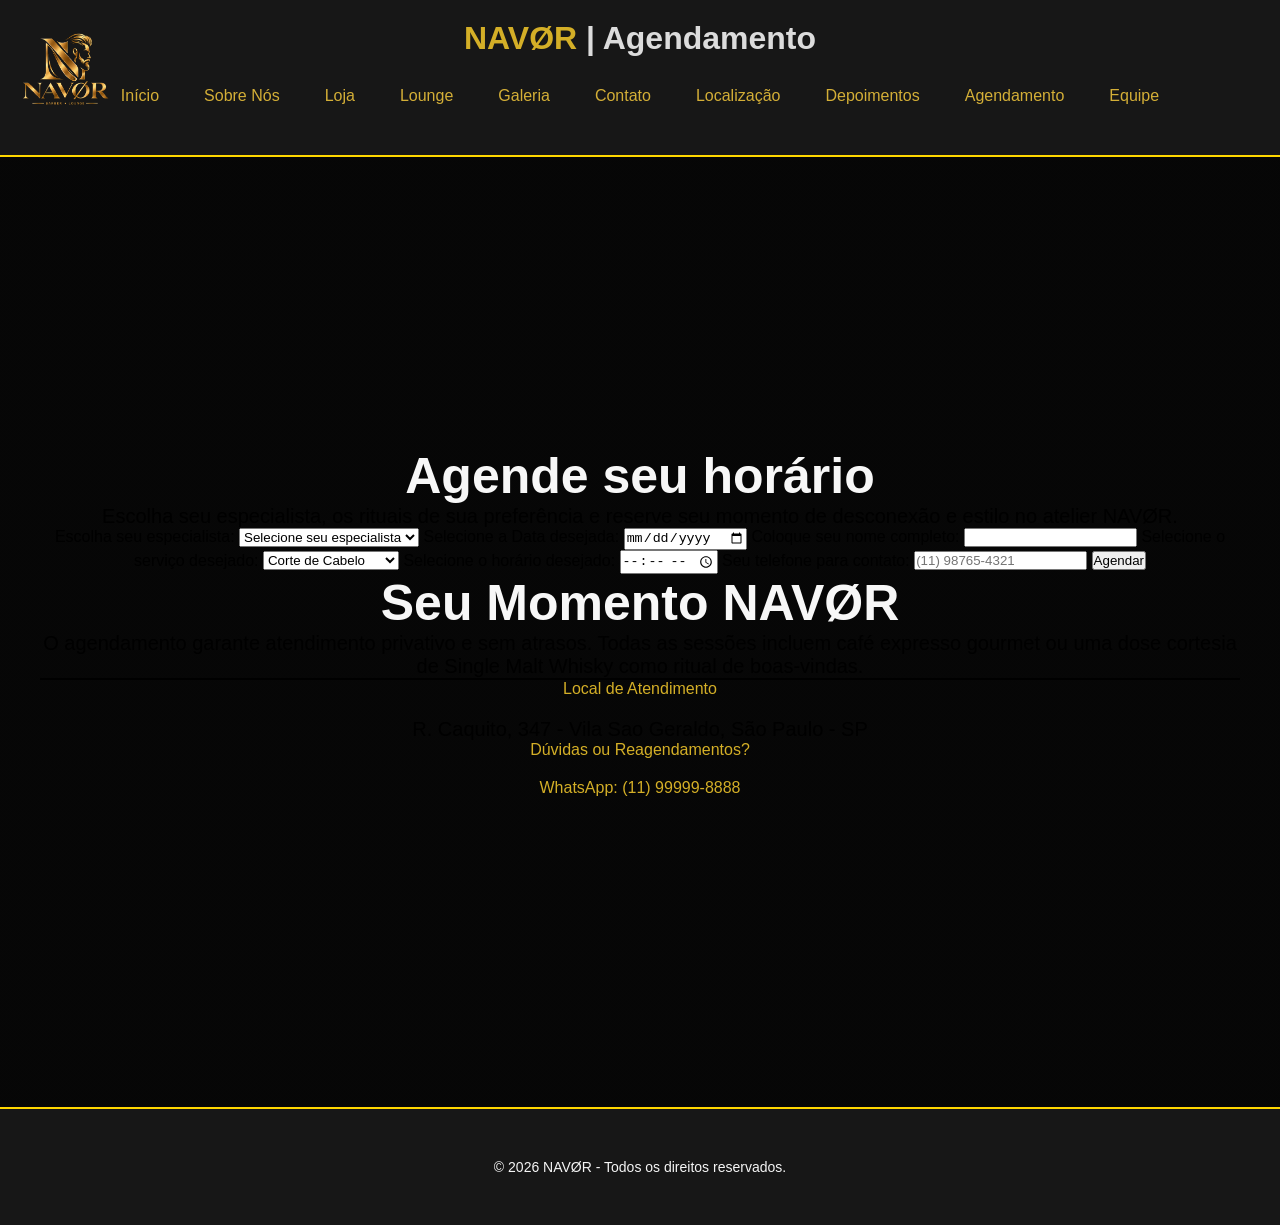
==== html/agendamento.html @ ddb36046 "feat: inclusao do required e place holder em form" ====
<!DOCTYPE html>
<html lang="pt-BR">

<head>
    <title>NAVØR | Agendamento</title>
    <meta charset="UTF-8">
    <meta name="viewport" content="width=device-width, initial-scale=1.0">
    <link rel="stylesheet" href="../css/style.css">
</head>

<body>
    <header class="cabecalho">
        <div class="cabecalho-container">
            <div class="identidade-navor">
                <img src="../img/logo_navor_ok.webp" alt="Logo da NAVØR" class="logo-navor">
                <h1 class="titulo">NAVØR
                    <span>| Agendamento</span>
                </h1>
            </div>
            <nav class="navegacao" aria-label="Navegação principal">
                <a href="index.html">Início</a>
                <a href="sobre.html">Sobre Nós</a>
                <a href="loja.html">Loja</a>
                <a href="lounge.html">Lounge</a>
                <a href="galeria.html">Galeria</a>
                <a href="contato.html">Contato</a>
                <a href="localizacao.html">Localização</a>
                <a href="depoimentos.html">Depoimentos</a>
                <a href="agendamento.html">Agendamento</a>
                <a href="equipe.html">Equipe</a>
            </nav>
        </div>
    </header>
    <main class="conteudo2">
        <section class="banner">
            <h2>Agende seu horário</h2>
            <p>Escolha seu especialista, os rituais de sua preferência e reserve seu momento de desconexão e estilo
                no
                atelier NAVØR.</p>
            <div>
                <form>
                    <label>
                        Escolha seu especialista:
                    </label>
                    <select name="especialista" id="especialista" required>
                        <option value="especialista" disabled selected>Selecione seu especialista</option>
                        <option value="especialista1">Jason Menezes</option>
                        <option value="especialista2">Tyler Jhonson</option>
                        <option value="especialista3">Washington Veiga</option>
                        <option value="especialista4">Mauro Yoshiro</option>
                    </select>
                    <label for="selecionar-data">
                        Selecione a Data desejada:
                    </label>
                    <input type="date" id="selecionar-data" required>
                    <label for="nome">
                        Coloque seu nome completo:
                    </label>
                    <input type="text" id="nome" name="nome" required>
                    <label for="servico">
                        Selecione o serviço desejado:
                    </label>
                    <select name="servico" id="servico">
                        <option value="corte">Corte de Cabelo</option>
                        <option value="barba">Barba</option>
                        <option value="corte-barba">Corte + Barba</option>
                        <option value="tratamento">Tratamento Capilar</option>
                    </select>
                    <label for="selecionar-horario">
                        Selecione o horário desejado:
                    </label>
                    <input type="time" id="selecionar-horario">
                    <label for="telefone">
                        Seu telefone para contato:
                    </label>
                    <input type="tel" id="telefone" name="telefone" placeholder="(11) 98765-4321" required>
                    <button type="submit" aria-label="Confirmar agendamento">Agendar</button>
                </form>
                <div>
                    <h2>Seu Momento NAVØR</h2>
                    <p>O agendamento garante atendimento privativo e sem atrasos. Todas as sessões incluem café
                        expresso
                        gourmet ou uma dose cortesia de Single Malt Whisky como ritual de boas-vindas.</p>
                    <div style="border: 1px solid #000000;"></div>
                    <span>Local de Atendimento</span>
                    <p>
                        R. Caquito, 347 - Vila Sao Geraldo, São Paulo - SP
                    </p>
                    <span>Dúvidas ou Reagendamentos?</span>
                    <span>WhatsApp: (11) 99999-8888</span>
                </div>
            </div>
        </section>
    </main>
    <footer>
        <p>© 2026 NAVØR - Todos os direitos reservados.</p>
    </footer>
</body>

</html>
---- css/style.css ----
@import url('https://fonts.googleapis.com/css2?family=Geist:wght@500&family=Instrument+Serif:ital@0;1&display=swap');
:root {
   --cor-fundo: #171717;
   /*cor de fundo das paginas*/
   --cor-menu-nav: #292929;
   /*cor de fundo menu navegacao, cards e formularios*/
   --cor-btn: #D3AF27;
   /*cor de botoes e fonte principal (titulos)*/
   --cor-fonte: #F5F2E8;
   /* cor das fonte secundaria paragrafos */
   --cor-rodape: #8a8a8a;
   /*cor de fundo do rodape (footer)*/
   --fonte-principal: "Montserrat", sans-serif;
   /*fonte pricnipal para titulos*/
   --fonte-secundaria: "Geist", "open-sans"
      /*fonte para paragrafos <p>, <label> e <span> */
}
* {
   margin: 0;
   padding: 0;
   box-sizing: border-box;
}
body {
    margin: 0;
    background-color: #101010;
    min-height: 100vh;
    display: flex;
    flex-direction: column;
    font-family: "Montserrat", sans-serif;
}
main {
    flex: 1;
}
.depoimentos {
   display: flex;
   flex-wrap: wrap;
   justify-content: center;
   gap: 24px;
   max-width: 1100px;
   margin: 40px auto;
}
.frase-depoimentos{
   display: flex;
   color: #D3AF27;
   position: absolute;
   left: 5%;
   top: 40%;
}
.frase-depoimentos span{
   display: block;
   color: #F5F5F5;
}
.card {
   background: #1F1F1F;
   border-radius: 8px;
   padding: 28px 32px;
   width: 320px;
   box-sizing: border-box;
   border-radius: 5%;
   border: 1px solid #D4AF37;
   position: relative;
   transition: all 0.3s ease;
}
.card:hover{
   transform: translateY(-50px);
   box-shadow: 0 5px 10px rgba(212, 175, 55, 0.3);
}
.card-baixo{
   background: #1F1F1F;
   border-radius: 8px;
   padding: 28px 32px;
   width: 320px;
   box-sizing: border-box;
   border-radius: 5%;
   border: 1px solid #D4AF37;
   position: relative;
   transition: all 0.3s ease;
}
.card-baixo:hover{
   transform: translate(0, 50px);
   box-shadow: 0 5px 10px rgba(212, 175, 55, 0.3);
}
.card-baixo p{
   color: #F5F5F5;
   font-weight: 400;
}
.card-baixo h3{
   color: #D4AF37;
   margin: 0 0 20px;
   font-size: 18px;
}
.card h3 {
   color: #D4AF37;
   margin: 0 0 20px;
   font-size: 18px;
}
.card blockquote {
   margin: 0 0 20px;
   padding-left: 14px;
   line-height: 1.6;
   font-size: 15px;
}
.card p{
   color: #F5F5F5;
   font-weight: 400;
}
.estrelas {
   color: #f5b301;
   letter-spacing: 3px;
   margin-bottom: 14px;
}
.autor {
   font-size: 15px;
   color: #B0B0B0;
}
.produto {
   border: 3px solid black;
   width: 600px;
   display: flex;
   justify-content: center;
   align-items: center;
}
.imgProduto {
   width: 192px;
}
.contato {
}
.navegacao {
   display: flex;
   gap: 15px;
   padding: 20px;
   background-color: #171717;
   justify-content: center;
}
.navegacao a {
   color: #D4AF37;
   text-decoration: none;
   padding: 10px 15px;
   border-radius: 5px;
   transition: all 0.5s ease;
   justify-content: center;
   display: flex;
}
.navegacao a:hover {
   color: #FFD700;
   background-color: #252525;
   transform: translateY(-4px);
   box-shadow: 0 5px 10px rgba(212, 175, 55, 0.3);
}
.cabecalho {
   background-color: #171717;
   color: #D4AF37;
   padding: 20px;
   text-align: center;
   border-bottom: 2px solid #FFD700;
}
.banner {
   background-image:
      linear-gradient(
         rgba(0, 0, 0, 0.6),
         rgba(0, 0, 0, 0.6)
      ),
      url(../img/navor_fundo.webp);
   background-size: cover;
   background-position: center;
   min-height: 950px;
   display: flex;
   flex-direction: column;
   justify-content: center;
   align-items: center;
   text-align: center;
   padding: 40px;
}
.banner h2 {
   font-size: 50px;
   color:#f7f7f7;
}
.banner span{
   color: #D4AF27;
   display: block;
   margin-bottom: 20px;
}
.banner p {
   font-size: 20px;
}
.banner .ano {
   font-size: 12px;
   color: #D4AF27;
}
.banner-sobre{
      background-image:
      linear-gradient(
         rgba(0, 0, 0, 0.6),
         rgba(0, 0, 0, 0.6)
      ),
      url("../img/navor_experiencia.webp");
   background-size: cover;
   background-position: center;
   min-height: 950px;
   display: flex;
   flex-direction: column;
   justify-content: center;
   align-items: center;
   text-align: center;
   padding: 40px;
}
.botoes {
   display: flex;
   gap: 20px;
   margin-top: 30px;
}
.botao {
   background-color: #D4AF27;
   color: #171717;
   padding: 15px 20px;
   text-decoration: none;
   border-radius: 5px;
   transition: all 0.5s ease;
}
.botao:hover {
   background-color: #FFD700;
   color: #171717;
   transform: translateY(-4px);
   box-shadow: 0 5px 10px rgba(212, 175, 55, 0.3);
}
.banner p.descricao {
    font-size: 18px;
    font-weight: 400;
    color: #F5F5F5;
}
footer {
   background-color: #171717;
   color: #F5F5F5;
   text-align: center;
   padding: 50px 20px;
   border-top: 2px solid #FFD700;
   font-size: 14px;
   font-weight: 400;
   margin: 0;
}
.identidade-navor {
   display: flex;
   justify-content:center;
   align-items: center;
   gap: 15px;
   width: 100%;
   position: relative;
}
.logo-navor {
   width: 90px;
   height: auto;
   position: absolute;
   left: 0%;
   top: 10%;
}
.titulo {
   margin: 0;
   color: #D4AF27;
   text-align:center
   justify-content: center;
}
.identidade-navor span{
   color: #dcdcdc;
}
.banner-lounge{
   background-image:
      linear-gradient(
         rgba(0, 0, 0, 0.6),
         rgba(0, 0, 0, 0.6)
      ),
      url(../img/lounge.jpeg);
   background-size: cover;
   background-position: center;
   min-height: 950px;
   display: flex;
   flex-direction: column;
   justify-content: center;
   align-items: center;
   text-align: center;
   padding: 40px;
}
.equipe-container{
   display: grid;
   gap: 20px;
   justify-content: center;
   grid-template-columns: repeat(2, 520px);
}
.equipe-container article{
    background-color: #1F1F1F;
    border: 1px solid #D4AF37;
    border-radius: 12px;
    padding: 20px;
    text-align: center;
    transition: all 0.5s ease;
    width: 500px;
    flex-wrap: wrap;
}
.equipe-container article:hover{
   transform: translateY(-15px);
   box-shadow: 0 5px 10px rgba(212, 175, 55, 0.3);
}
.equipe-container article img{
   width: 250px;
   height: 300px;
   object-fit: cover;
   object-position: top;
}
.equipe-container h2{
   color: #D4AF37;
}
.equipe-container p{
   color: #F5F5F5;
}
.titulo-equipe{
   color: #D4AF37;
   text-align: center;
   padding: 20px;
}
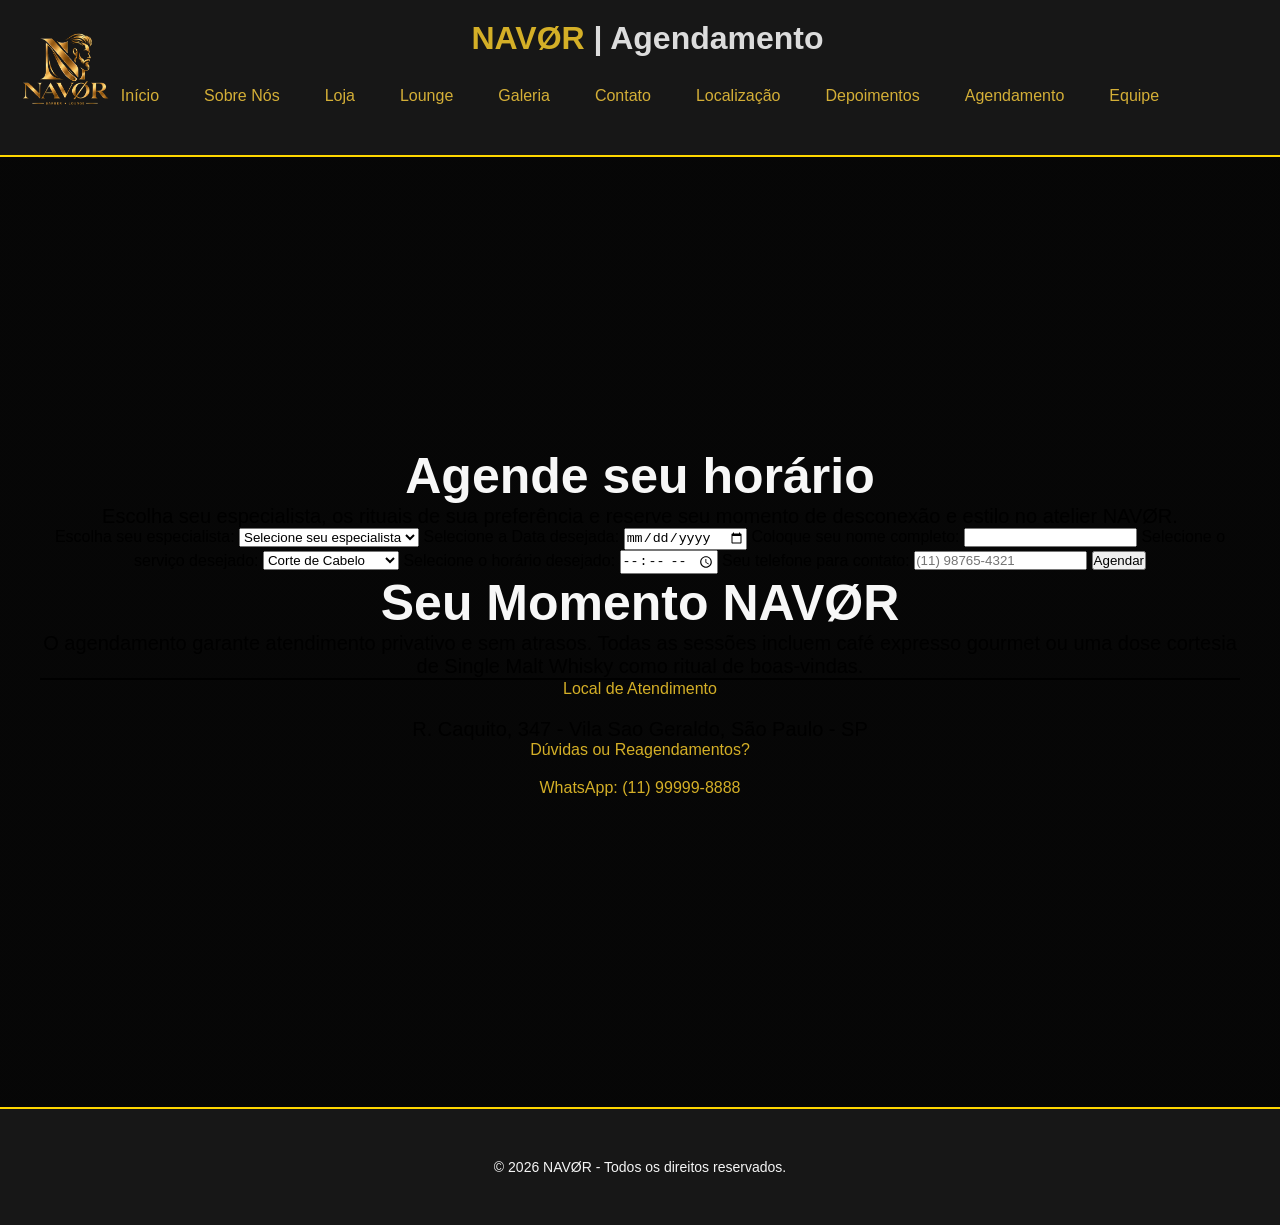
==== commit 12018d41: "feat: incluindo link na logo" ====
--- a/html/agendamento.html
+++ b/html/agendamento.html
@@ -12,7 +12,7 @@
     <header class="cabecalho">
         <div class="cabecalho-container">
             <div class="identidade-navor">
-                <img src="../img/logo_navor_ok.webp" alt="Logo da NAVØR" class="logo-navor">
+                <a href="../html/index.html"><img src="../img/logo_navor_ok.webp" alt="Logo da NAVØR" class="logo-navor"></a>
                 <h1 class="titulo">NAVØR
                     <span>| Agendamento</span>
                 </h1>
--- a/css/style.css
+++ b/css/style.css
@@ -256,7 +256,7 @@
 .titulo {
    margin: 0;
    color: #D4AF27;
-   text-align:center
+   text-align:center;
    justify-content: center;
 }
 .identidade-navor span{
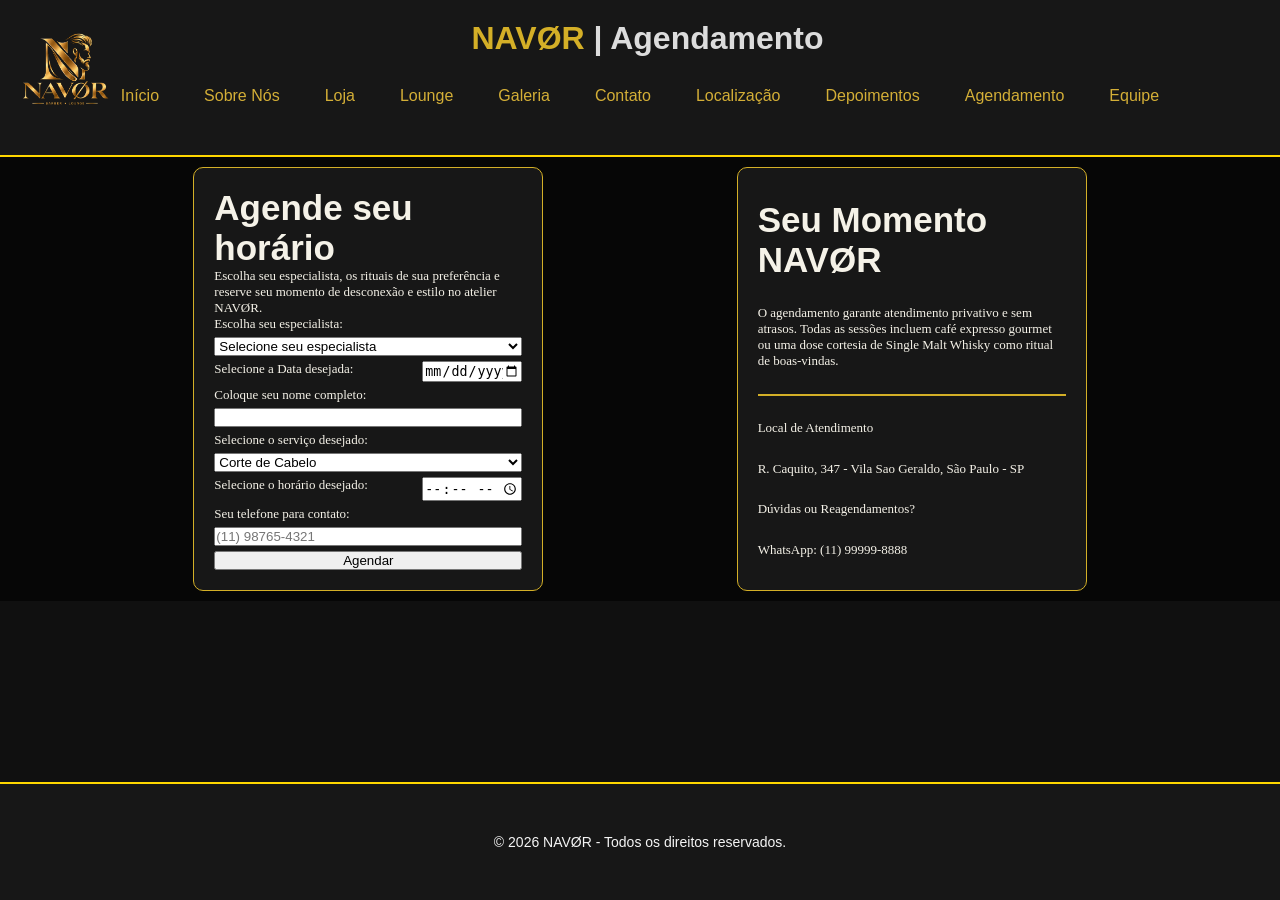
==== commit 723e62cc: "estilizacao-agendamento" ====
--- a/html/agendamento.html
+++ b/html/agendamento.html
@@ -32,32 +32,36 @@
         </div>
     </header>
     <main class="conteudo2">
-        <section class="banner">
-            <h2>Agende seu horário</h2>
-            <p>Escolha seu especialista, os rituais de sua preferência e reserve seu momento de desconexão e estilo
-                no
-                atelier NAVØR.</p>
-            <div>
-                <form>
-                    <label>
+        <section class="banner-agendamento">
+            <div class="container-ag">
+                <h2 class="titulo-agendamento">Agende seu horário</h2>
+                <p class="p-agendamento">Escolha seu especialista, os rituais de sua preferência e reserve seu momento de desconexão e estilo
+                    no
+                    atelier NAVØR.
+                </p>
+
+                <form class="form-agendamento">
+                    <label class="texto-especialista">
                         Escolha seu especialista:
                     </label>
-                    <select name="especialista" id="especialista" required>
+                    <select name="especialista" id="especialista" required class="sel-especialista">
                         <option value="especialista" disabled selected>Selecione seu especialista</option>
                         <option value="especialista1">Jason Menezes</option>
                         <option value="especialista2">Tyler Jhonson</option>
                         <option value="especialista3">Washington Veiga</option>
                         <option value="especialista4">Mauro Yoshiro</option>
                     </select>
-                    <label for="selecionar-data">
-                        Selecione a Data desejada:
-                    </label>
-                    <input type="date" id="selecionar-data" required>
-                    <label for="nome">
+                    <div class="container-data">
+                        <label for="selecionar-data" class="texto-label">
+                            Selecione a Data desejada:
+                        </label>
+                        <input type="date" id="selecionar-data" required class="select-data">
+                    </div>
+                    <label for="nome" class="texto-label">
                         Coloque seu nome completo:
                     </label>
                     <input type="text" id="nome" name="nome" required>
-                    <label for="servico">
+                    <label for="servico" class="texto-label">
                         Selecione o serviço desejado:
                     </label>
                     <select name="servico" id="servico">
@@ -66,28 +70,34 @@
                         <option value="corte-barba">Corte + Barba</option>
                         <option value="tratamento">Tratamento Capilar</option>
                     </select>
-                    <label for="selecionar-horario">
-                        Selecione o horário desejado:
-                    </label>
-                    <input type="time" id="selecionar-horario">
-                    <label for="telefone">
+                    <div class="container-horario">
+                        <label for="selecionar-horario" class="texto-label">
+                            Selecione o horário desejado:
+                        </label>
+                        <input type="time" id="selecionar-horario" class="select-hora">
+                    </div>
+                    <label for="telefone" class="texto-label">
                         Seu telefone para contato:
                     </label>
                     <input type="tel" id="telefone" name="telefone" placeholder="(11) 98765-4321" required>
                     <button type="submit" aria-label="Confirmar agendamento">Agendar</button>
                 </form>
-                <div>
-                    <h2>Seu Momento NAVØR</h2>
-                    <p>O agendamento garante atendimento privativo e sem atrasos. Todas as sessões incluem café
+            </div>        
+            
+                
+            
+                <div class="container-momento">
+                    <h2 class="titulo-agendamento">Seu Momento NAVØR</h2>
+                    <p class="p-agendamento">O agendamento garante atendimento privativo e sem atrasos. Todas as sessões incluem café
                         expresso
                         gourmet ou uma dose cortesia de Single Malt Whisky como ritual de boas-vindas.</p>
-                    <div style="border: 1px solid #000000;"></div>
-                    <span>Local de Atendimento</span>
-                    <p>
+                    <div width="100%" class="ag-linha"></div>
+                    <span class="texto-label">Local de Atendimento</span>
+                    <p class="p-agendamento">
                         R. Caquito, 347 - Vila Sao Geraldo, São Paulo - SP
                     </p>
-                    <span>Dúvidas ou Reagendamentos?</span>
-                    <span>WhatsApp: (11) 99999-8888</span>
+                    <span class="texto-label">Dúvidas ou Reagendamentos?</span>
+                    <span class="texto-label">WhatsApp: (11) 99999-8888</span>
                 </div>
             </div>
         </section>
--- a/css/style.css
+++ b/css/style.css
@@ -316,3 +316,94 @@
    text-align: center;
    padding: 20px;
 }
+
+/*pg localização*/
+
+.localizacao {
+   display: flex;
+   flex-direction: column;
+   align-items: center;
+   justify-content: space-between;
+}
+.container-localizacao {
+   width: 100%;
+   padding: 10px;
+   margin: 10px 0 10px 0;
+   display: flex;
+}
+.container-titulo{
+   width: 600px;
+   display: flex;
+   flex-direction: column;
+   justify-content: space-between;
+   align-items: center;
+}
+.titulo-localizacao {
+   font-family: var(--fonte-principal);
+   font-size: 40px;
+   color: var(--cor-fonte);
+}
+
+.p-localizacao{
+   font-family: var(--fonte-secundaria);
+   color: var(--cor-fonte);
+}
+
+/* pg-agendamento */
+.banner-agendamento{
+   background-image:
+      linear-gradient(
+         rgba(0, 0, 0, 0.6),
+         rgba(0, 0, 0, 0.6)
+      ),
+      url(../img/navor_fundo.webp);
+   display: flex;
+   justify-content: space-evenly;
+}
+
+.container-ag, .container-momento{
+   width: 350px;
+   display: flex;
+   flex-direction: column;
+   justify-content: space-around;
+   background-color: var(--cor-fundo);
+   margin: 10px 0 10px 0;
+   padding: 20px;
+   border: solid 1px var(--cor-btn);
+   border-radius: 10px;
+}
+
+.titulo-agendamento{
+   font-family: var(--fonte-principal);
+   font-size: 35px;
+   color: var(--cor-fonte);
+}
+
+.p-agendamento, .texto-especialista, .texto-label{
+   font-family: var(--fonte-secundaria);
+   color: var(--cor-fonte);
+   font-size: 13px;
+}
+
+.form-agendamento{
+   display: flex;
+   flex-direction: column;
+   gap: 5px;
+}
+
+.sel-especialista{
+   display: flex;
+}
+
+.container-data, .container-horario{
+   display: flex;
+   justify-content: space-between;
+}
+
+.select-data, .select-hora{
+   width: 100px;
+}
+
+.ag-linha{
+   border: 1px solid var(--cor-btn);
+}
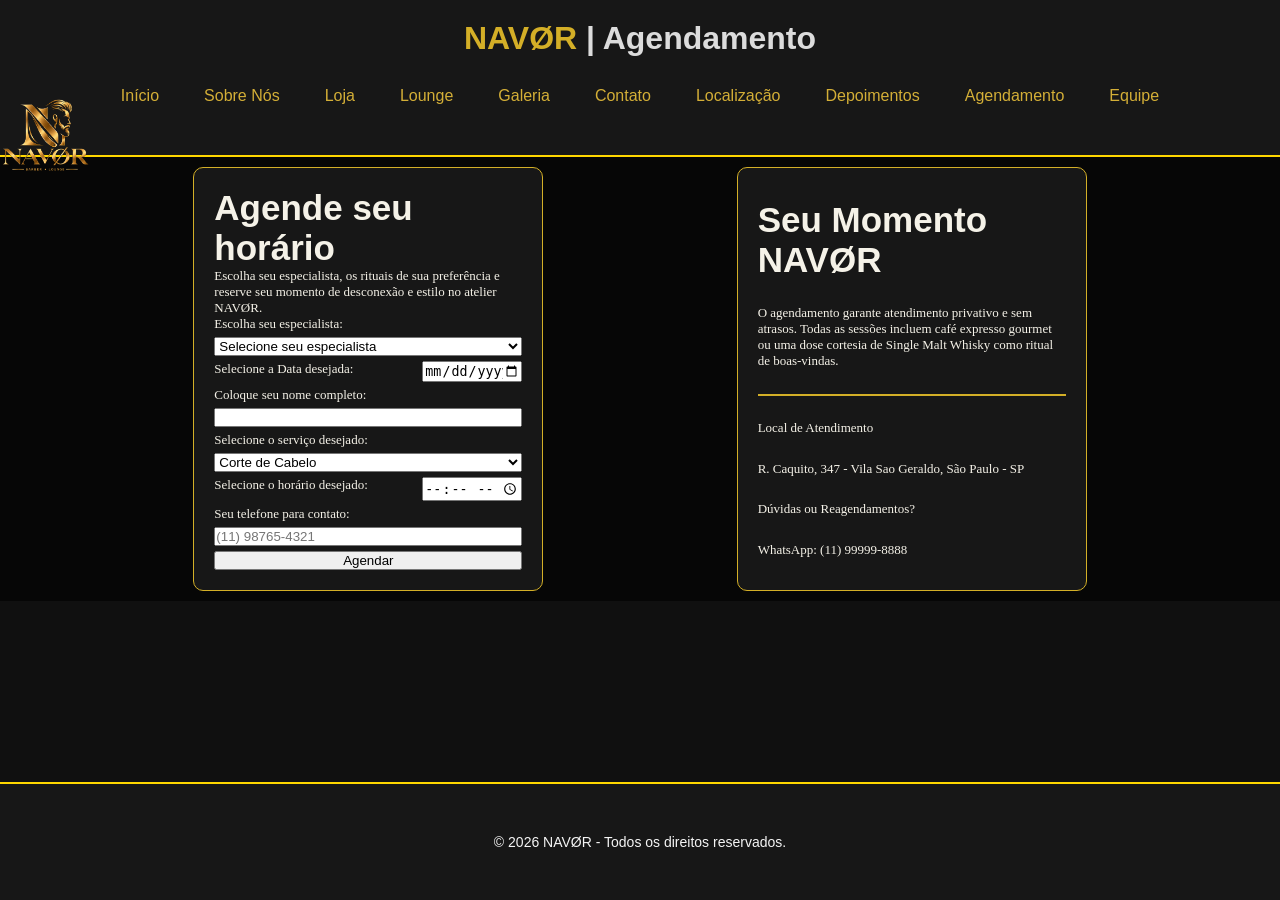
==== commit fdd3938c: "atualizando-diario-de-bordo" ====
--- a/html/agendamento.html
+++ b/html/agendamento.html
@@ -10,9 +10,10 @@
 
 <body>
     <header class="cabecalho">
+        <a href="../html/index.html"><img src="../img/logo_navor_ok.webp" alt="Logo da NAVØR" class="logo-navor"></a>
         <div class="cabecalho-container">
             <div class="identidade-navor">
-                <a href="../html/index.html"><img src="../img/logo_navor_ok.webp" alt="Logo da NAVØR" class="logo-navor"></a>
+                <!-- <a href="../html/index.html"><img src="../img/logo_navor_ok.webp" alt="Logo da NAVØR" class="logo-navor"></a> -->
                 <h1 class="titulo">NAVØR
                     <span>| Agendamento</span>
                 </h1>
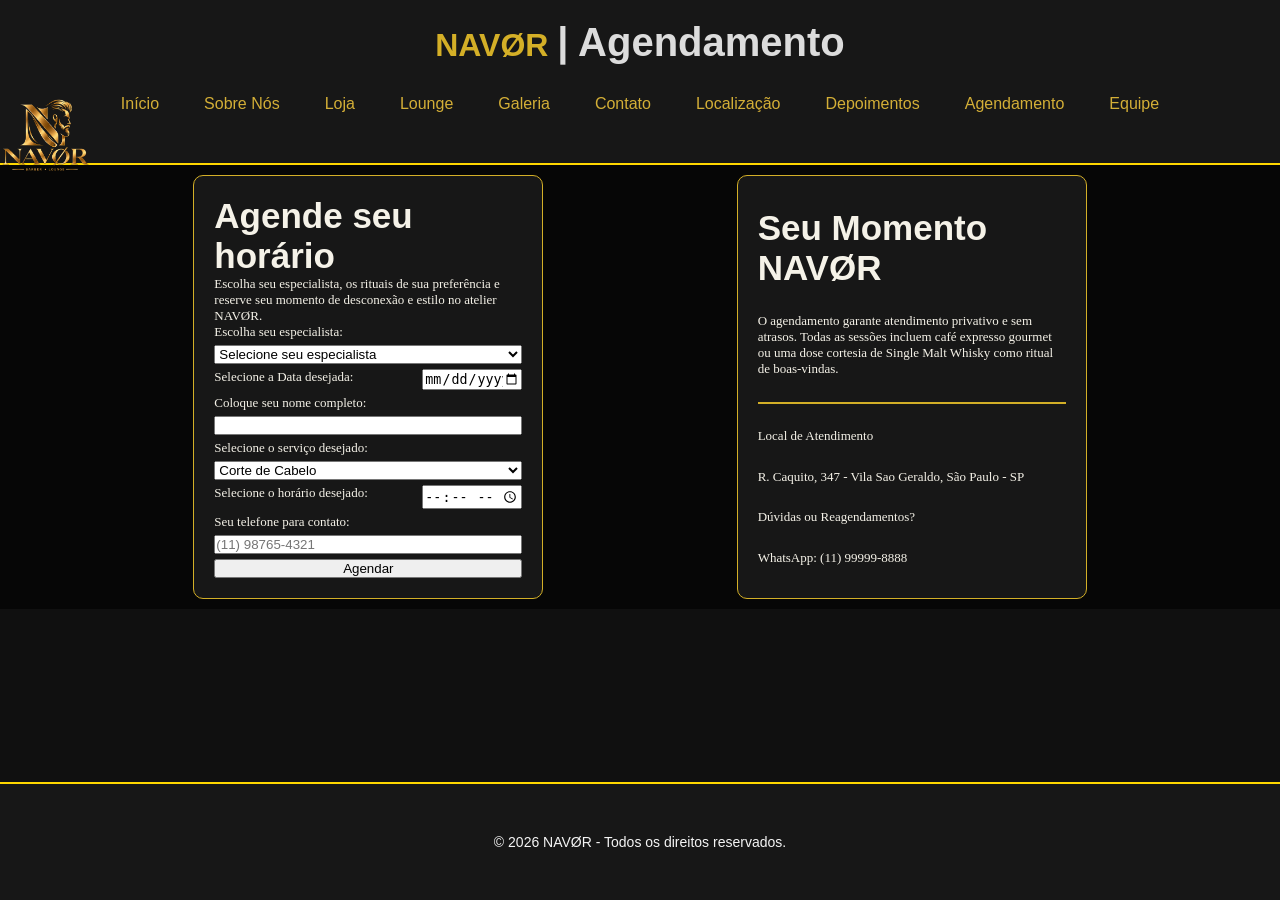
==== commit 1b17adf2: "adicionando-js" ====
--- a/html/agendamento.html
+++ b/html/agendamento.html
@@ -14,7 +14,7 @@
         <div class="cabecalho-container">
             <div class="identidade-navor">
                 <!-- <a href="../html/index.html"><img src="../img/logo_navor_ok.webp" alt="Logo da NAVØR" class="logo-navor"></a> -->
-                <h1 class="titulo">NAVØR
+                <h1 class="titulo">NAVØR 
                     <span>| Agendamento</span>
                 </h1>
             </div>
@@ -41,7 +41,7 @@
                     atelier NAVØR.
                 </p>
 
-                <form class="form-agendamento">
+                <form class="form-agendamento" id="form-agendamento" method="post">
                     <label class="texto-especialista">
                         Escolha seu especialista:
                     </label>
@@ -56,7 +56,7 @@
                         <label for="selecionar-data" class="texto-label">
                             Selecione a Data desejada:
                         </label>
-                        <input type="date" id="selecionar-data" required class="select-data">
+                        <input type="date" name="data" id="selecionar-data" required class="select-data">
                     </div>
                     <label for="nome" class="texto-label">
                         Coloque seu nome completo:
@@ -75,7 +75,7 @@
                         <label for="selecionar-horario" class="texto-label">
                             Selecione o horário desejado:
                         </label>
-                        <input type="time" id="selecionar-horario" class="select-hora">
+                        <input type="time" name="horario" id="selecionar-horario" class="select-hora">
                     </div>
                     <label for="telefone" class="texto-label">
                         Seu telefone para contato:
@@ -106,6 +106,7 @@
     <footer>
         <p>© 2026 NAVØR - Todos os direitos reservados.</p>
     </footer>
+    <script src="../js/script.js"></script>
 </body>
 
 </html>
--- a/css/style.css
+++ b/css/style.css
@@ -1,4 +1,5 @@
 @import url('https://fonts.googleapis.com/css2?family=Geist:wght@500&family=Instrument+Serif:ital@0;1&display=swap');
+
 :root {
    --cor-fundo: #171717;
    /*cor de fundo das paginas*/
@@ -15,22 +16,26 @@
    --fonte-secundaria: "Geist", "open-sans"
       /*fonte para paragrafos <p>, <label> e <span> */
 }
+
 * {
    margin: 0;
    padding: 0;
    box-sizing: border-box;
 }
+
 body {
-    margin: 0;
-    background-color: #101010;
-    min-height: 100vh;
-    display: flex;
-    flex-direction: column;
-    font-family: "Montserrat", sans-serif;
-}
+   margin: 0;
+   background-color: #101010;
+   min-height: 100vh;
+   display: flex;
+   flex-direction: column;
+   font-family: "Montserrat", sans-serif;
+}
+
 main {
-    flex: 1;
-}
+   flex: 1;
+}
+
 .depoimentos {
    display: flex;
    flex-wrap: wrap;
@@ -39,17 +44,20 @@
    max-width: 1100px;
    margin: 40px auto;
 }
-.frase-depoimentos{
+
+.frase-depoimentos {
    display: flex;
    color: #D3AF27;
    position: absolute;
    left: 5%;
    top: 40%;
 }
-.frase-depoimentos span{
+
+.frase-depoimentos span {
    display: block;
    color: #F5F5F5;
 }
+
 .card {
    background: #1F1F1F;
    border-radius: 8px;
@@ -61,11 +69,13 @@
    position: relative;
    transition: all 0.3s ease;
 }
-.card:hover{
-   transform: translateY(-50px);
+
+.card:hover {
+   transform: translateY(-8px);
    box-shadow: 0 5px 10px rgba(212, 175, 55, 0.3);
 }
-.card-baixo{
+
+.card-baixo {
    background: #1F1F1F;
    border-radius: 8px;
    padding: 28px 32px;
@@ -76,43 +86,52 @@
    position: relative;
    transition: all 0.3s ease;
 }
-.card-baixo:hover{
-   transform: translate(0, 50px);
+
+.card-baixo:hover {
+   transform: translateY(-8px);
    box-shadow: 0 5px 10px rgba(212, 175, 55, 0.3);
 }
-.card-baixo p{
+
+.card-baixo p {
    color: #F5F5F5;
    font-weight: 400;
 }
-.card-baixo h3{
+
+.card-baixo h3 {
    color: #D4AF37;
    margin: 0 0 20px;
    font-size: 18px;
 }
+
 .card h3 {
    color: #D4AF37;
    margin: 0 0 20px;
    font-size: 18px;
 }
+
 .card blockquote {
    margin: 0 0 20px;
    padding-left: 14px;
    line-height: 1.6;
    font-size: 15px;
 }
-.card p{
+
+.card p {
    color: #F5F5F5;
    font-weight: 400;
 }
+
 .estrelas {
    color: #f5b301;
    letter-spacing: 3px;
    margin-bottom: 14px;
 }
+
 .autor {
    font-size: 15px;
    color: #B0B0B0;
 }
+
 .produto {
    border: 3px solid black;
    width: 600px;
@@ -120,11 +139,13 @@
    justify-content: center;
    align-items: center;
 }
+
 .imgProduto {
    width: 192px;
 }
-.contato {
-}
+
+.contato {}
+
 .navegacao {
    display: flex;
    gap: 15px;
@@ -132,6 +153,7 @@
    background-color: #171717;
    justify-content: center;
 }
+
 .navegacao a {
    color: #D4AF37;
    text-decoration: none;
@@ -141,12 +163,14 @@
    justify-content: center;
    display: flex;
 }
+
 .navegacao a:hover {
    color: #FFD700;
    background-color: #252525;
    transform: translateY(-4px);
    box-shadow: 0 5px 10px rgba(212, 175, 55, 0.3);
 }
+
 .cabecalho {
    background-color: #171717;
    color: #D4AF37;
@@ -154,12 +178,11 @@
    text-align: center;
    border-bottom: 2px solid #FFD700;
 }
+
 .banner {
    background-image:
-      linear-gradient(
-         rgba(0, 0, 0, 0.6),
-         rgba(0, 0, 0, 0.6)
-      ),
+      linear-gradient(rgba(0, 0, 0, 0.6),
+         rgba(0, 0, 0, 0.6)),
       url(../img/navor_fundo.webp);
    background-size: cover;
    background-position: center;
@@ -171,28 +194,31 @@
    text-align: center;
    padding: 40px;
 }
+
 .banner h2 {
    font-size: 50px;
-   color:#f7f7f7;
-}
-.banner span{
+   color: #f7f7f7;
+}
+
+.banner span {
    color: #D4AF27;
    display: block;
    margin-bottom: 20px;
 }
+
 .banner p {
    font-size: 20px;
 }
+
 .banner .ano {
    font-size: 12px;
    color: #D4AF27;
 }
-.banner-sobre{
-      background-image:
-      linear-gradient(
-         rgba(0, 0, 0, 0.6),
-         rgba(0, 0, 0, 0.6)
-      ),
+
+.banner-sobre {
+   background-image:
+      linear-gradient(rgba(0, 0, 0, 0.6),
+         rgba(0, 0, 0, 0.6)),
       url("../img/navor_experiencia.webp");
    background-size: cover;
    background-position: center;
@@ -204,11 +230,13 @@
    text-align: center;
    padding: 40px;
 }
+
 .botoes {
    display: flex;
    gap: 20px;
    margin-top: 30px;
 }
+
 .botao {
    background-color: #D4AF27;
    color: #171717;
@@ -217,17 +245,20 @@
    border-radius: 5px;
    transition: all 0.5s ease;
 }
+
 .botao:hover {
    background-color: #FFD700;
    color: #171717;
    transform: translateY(-4px);
    box-shadow: 0 5px 10px rgba(212, 175, 55, 0.3);
 }
+
 .banner p.descricao {
-    font-size: 18px;
-    font-weight: 400;
-    color: #F5F5F5;
-}
+   font-size: 18px;
+   font-weight: 400;
+   color: #F5F5F5;
+}
+
 footer {
    background-color: #171717;
    color: #F5F5F5;
@@ -238,14 +269,16 @@
    font-weight: 400;
    margin: 0;
 }
+
 .identidade-navor {
    display: flex;
-   justify-content:center;
+   justify-content: center;
    align-items: center;
    gap: 15px;
    width: 100%;
    position: relative;
 }
+
 .logo-navor {
    width: 90px;
    height: auto;
@@ -253,21 +286,22 @@
    left: 0%;
    top: 10%;
 }
+
 .titulo {
    margin: 0;
    color: #D4AF27;
-   text-align:center;
-   justify-content: center;
-}
-.identidade-navor span{
+   text-align: center;
+   justify-content: center;
+}
+
+.identidade-navor span {
    color: #dcdcdc;
 }
-.banner-lounge{
+
+.banner-lounge {
    background-image:
-      linear-gradient(
-         rgba(0, 0, 0, 0.6),
-         rgba(0, 0, 0, 0.6)
-      ),
+      linear-gradient(rgba(0, 0, 0, 0.6),
+         rgba(0, 0, 0, 0.6)),
       url(../img/lounge.jpeg);
    background-size: cover;
    background-position: center;
@@ -279,39 +313,46 @@
    text-align: center;
    padding: 40px;
 }
-.equipe-container{
+
+.equipe-container {
    display: grid;
    gap: 20px;
    justify-content: center;
    grid-template-columns: repeat(2, 520px);
 }
-.equipe-container article{
-    background-color: #1F1F1F;
-    border: 1px solid #D4AF37;
-    border-radius: 12px;
-    padding: 20px;
-    text-align: center;
-    transition: all 0.5s ease;
-    width: 500px;
-    flex-wrap: wrap;
-}
-.equipe-container article:hover{
+
+.equipe-container article {
+   background-color: #1F1F1F;
+   border: 1px solid #D4AF37;
+   border-radius: 12px;
+   padding: 20px;
+   text-align: center;
+   transition: all 0.5s ease;
+   width: 500px;
+   flex-wrap: wrap;
+}
+
+.equipe-container article:hover {
    transform: translateY(-15px);
    box-shadow: 0 5px 10px rgba(212, 175, 55, 0.3);
 }
-.equipe-container article img{
+
+.equipe-container article img {
    width: 250px;
    height: 300px;
    object-fit: cover;
    object-position: top;
 }
-.equipe-container h2{
+
+.equipe-container h2 {
    color: #D4AF37;
 }
-.equipe-container p{
+
+.equipe-container p {
    color: #F5F5F5;
 }
-.titulo-equipe{
+
+.titulo-equipe {
    color: #D4AF37;
    text-align: center;
    padding: 20px;
@@ -325,43 +366,45 @@
    align-items: center;
    justify-content: space-between;
 }
+
 .container-localizacao {
    width: 100%;
    padding: 10px;
    margin: 10px 0 10px 0;
    display: flex;
 }
-.container-titulo{
+
+.container-titulo {
    width: 600px;
    display: flex;
    flex-direction: column;
    justify-content: space-between;
    align-items: center;
 }
+
 .titulo-localizacao {
    font-family: var(--fonte-principal);
    font-size: 40px;
    color: var(--cor-fonte);
 }
 
-.p-localizacao{
+.p-localizacao {
    font-family: var(--fonte-secundaria);
    color: var(--cor-fonte);
 }
 
 /* pg-agendamento */
-.banner-agendamento{
+.banner-agendamento {
    background-image:
-      linear-gradient(
-         rgba(0, 0, 0, 0.6),
-         rgba(0, 0, 0, 0.6)
-      ),
+      linear-gradient(rgba(0, 0, 0, 0.6),
+         rgba(0, 0, 0, 0.6)),
       url(../img/navor_fundo.webp);
    display: flex;
    justify-content: space-evenly;
 }
 
-.container-ag, .container-momento{
+.container-ag,
+.container-momento {
    width: 350px;
    display: flex;
    flex-direction: column;
@@ -373,37 +416,171 @@
    border-radius: 10px;
 }
 
-.titulo-agendamento{
+.titulo-agendamento {
    font-family: var(--fonte-principal);
    font-size: 35px;
    color: var(--cor-fonte);
 }
 
-.p-agendamento, .texto-especialista, .texto-label{
+.p-agendamento,
+.texto-especialista,
+.texto-label {
    font-family: var(--fonte-secundaria);
    color: var(--cor-fonte);
    font-size: 13px;
 }
 
-.form-agendamento{
+.form-agendamento {
    display: flex;
    flex-direction: column;
    gap: 5px;
 }
 
-.sel-especialista{
-   display: flex;
-}
-
-.container-data, .container-horario{
+.sel-especialista {
+   display: flex;
+}
+
+.container-data,
+.container-horario {
    display: flex;
    justify-content: space-between;
 }
 
-.select-data, .select-hora{
+.select-data,
+.select-hora {
    width: 100px;
 }
 
-.ag-linha{
+.ag-linha {
    border: 1px solid var(--cor-btn);
 }
+
+/*pg sobre nós*/
+
+.p-sobre {
+   font-family: var(--fonte-secundaria);
+   color: var(--cor-fonte);
+   align-items: center;
+   font-size: 16px;
+   line-height: 1.6;
+}
+
+.h2-sobre {
+   margin: 60px 20px 0px 60px;
+   color: #dcdcdc;
+   font-family: var(--fonte-principal);
+   font-size: 40px;
+}
+
+span{
+   color: #d3af27;
+   font-family: var(--fonte-principal);
+   font-size: 40px;
+}
+
+.table-sobre {
+   border-collapse: collapse;
+   width: 80%;
+   margin: 30px auto;
+   line-height: 1.6;
+
+}
+
+.th-color{
+   color: #dcaf27;
+}
+
+.th-border{
+   border-right: solid;
+   border-left: solid;
+   border-width: 1px;
+   border-color: #444;
+   color: #dcaf27
+}
+
+.tr-valores-desc {
+   color: #dcdcdc;
+   font-size: 16px;
+   font-family: var(--fonte-secundaria);
+
+}
+
+.ul-sobre {
+   display: flex;
+   align-items: center;
+   justify-content: center;
+   gap: 50px;
+   margin: 50px auto;
+   padding: 0;
+   list-style: none;
+}
+
+.ul-sobre li {
+   flex-direction: column;
+   align-items: center;
+   text-align: center;
+   gap: 12px;
+   margin: 55px;
+}
+
+.ul-sobre img {
+   width: 90px;
+   height: 90px;
+   border-radius: 50%;
+}
+
+.ul-sobre p {
+   margin: 15px 0px 30px 0px;
+   color: #F5F2E8;
+   font-size: 16px;
+   font-family: var(--fonte-secundaria);
+}
+
+
+/*pg loja*/
+.h2-loja{
+   margin: 60px 20px 0px 60px;
+   color: #dcdcdc;
+   font-family: var(--fonte-principal);
+   font-size: 40px;
+}
+
+.span-loja{
+   color: #d3af27;
+   font-family: var(--fonte-principal);
+   font-size: 40px;
+}
+
+.table-loja{
+   border-collapse: collapse;
+   width: 80%;
+   margin: 80px auto;
+   line-height: 1.6;
+}
+
+.table-loja img{
+   width: 192px;
+}
+
+.table-loja th{
+   color: #F5F2E8;
+   font-size: 16px;
+   font-family: var(--fonte-secundaria);
+}
+
+.table-loja input{
+   border-radius: 24px;
+   cursor: pointer;
+   font-family: var(--fonte-secundaria);
+   font-size: 16px;
+   background-color: #444;
+   color: #dcaf27;
+   margin: 20px 0px;
+   padding: 5px 18px;
+   text-align: center;
+}
+
+.table-loja input:hover {
+   transform: translateY(-4px);
+   box-shadow: 0 5px 10px rgba(212, 175, 55, 0.3);
+}
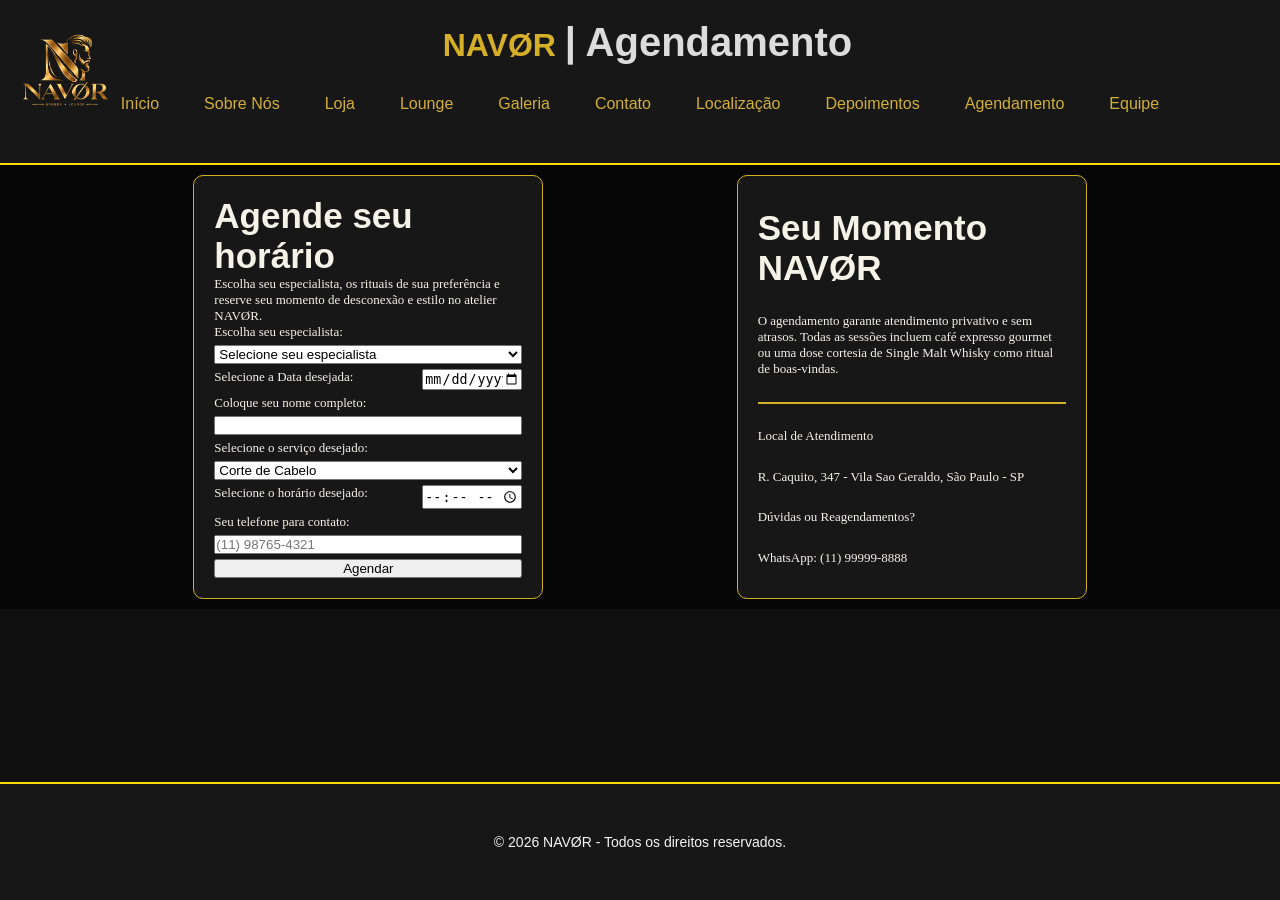
==== commit 59ce665c: "fix: corrigindo logo pagina agendamento" ====
--- a/html/agendamento.html
+++ b/html/agendamento.html
@@ -10,11 +10,11 @@
 
 <body>
     <header class="cabecalho">
-        <a href="../html/index.html"><img src="../img/logo_navor_ok.webp" alt="Logo da NAVØR" class="logo-navor"></a>
         <div class="cabecalho-container">
             <div class="identidade-navor">
-                <!-- <a href="../html/index.html"><img src="../img/logo_navor_ok.webp" alt="Logo da NAVØR" class="logo-navor"></a> -->
-                <h1 class="titulo">NAVØR 
+                <a href="../html/index.html"><img src="../img/logo_navor_ok.webp" alt="Logo da NAVØR"
+                        class="logo-navor"></a>
+                <h1 class="titulo">NAVØR
                     <span>| Agendamento</span>
                 </h1>
             </div>
@@ -36,21 +36,26 @@
         <section class="banner-agendamento">
             <div class="container-ag">
                 <h2 class="titulo-agendamento">Agende seu horário</h2>
-                <p class="p-agendamento">Escolha seu especialista, os rituais de sua preferência e reserve seu momento de desconexão e estilo
+                <p class="p-agendamento">Escolha seu especialista, os rituais de sua preferência e reserve seu momento
+                    de desconexão e estilo
                     no
                     atelier NAVØR.
                 </p>
-
-                <form class="form-agendamento" id="form-agendamento" method="post">
+                <form class="form-agendamento" id="form-agendamento" method="post" return false;">
                     <label class="texto-especialista">
                         Escolha seu especialista:
                     </label>
                     <select name="especialista" id="especialista" required class="sel-especialista">
                         <option value="especialista" disabled selected>Selecione seu especialista</option>
-                        <option value="especialista1">Jason Menezes</option>
-                        <option value="especialista2">Tyler Jhonson</option>
-                        <option value="especialista3">Washington Veiga</option>
-                        <option value="especialista4">Mauro Yoshiro</option>
+                        <option value="especialista1">Kauan Toledo</option>
+                        <option value="especialista2">Erisclecio Araujo</option>
+                        <option value="especialista3">Enzo</option>
+                        <option value="especialista4">Matheus</option>
+                        <option value="especialista5">Pamela</option>
+                        <option value="especialista6">Daniel</option>
+                        <option value="especialista7">Gabriel</option>
+                        <option value="especialista8">Guilherme Elder</option>
+                        <option value="especialista9">Guilherme Carlos</option>
                     </select>
                     <div class="container-data">
                         <label for="selecionar-data" class="texto-label">
@@ -70,6 +75,7 @@
                         <option value="barba">Barba</option>
                         <option value="corte-barba">Corte + Barba</option>
                         <option value="tratamento">Tratamento Capilar</option>
+                        <option value="estetica">Estética facial + cuidados com a pele</option>
                     </select>
                     <div class="container-horario">
                         <label for="selecionar-horario" class="texto-label">
@@ -83,23 +89,21 @@
                     <input type="tel" id="telefone" name="telefone" placeholder="(11) 98765-4321" required>
                     <button type="submit" aria-label="Confirmar agendamento">Agendar</button>
                 </form>
-            </div>        
-            
-                
-            
-                <div class="container-momento">
-                    <h2 class="titulo-agendamento">Seu Momento NAVØR</h2>
-                    <p class="p-agendamento">O agendamento garante atendimento privativo e sem atrasos. Todas as sessões incluem café
-                        expresso
-                        gourmet ou uma dose cortesia de Single Malt Whisky como ritual de boas-vindas.</p>
-                    <div width="100%" class="ag-linha"></div>
-                    <span class="texto-label">Local de Atendimento</span>
-                    <p class="p-agendamento">
-                        R. Caquito, 347 - Vila Sao Geraldo, São Paulo - SP
-                    </p>
-                    <span class="texto-label">Dúvidas ou Reagendamentos?</span>
-                    <span class="texto-label">WhatsApp: (11) 99999-8888</span>
-                </div>
+            </div>
+            <div class="container-momento">
+                <h2 class="titulo-agendamento">Seu Momento NAVØR</h2>
+                <p class="p-agendamento">O agendamento garante atendimento privativo e sem atrasos. Todas as sessões
+                    incluem café
+                    expresso
+                    gourmet ou uma dose cortesia de Single Malt Whisky como ritual de boas-vindas.</p>
+                <div width="100%" class="ag-linha"></div>
+                <span class="texto-label">Local de Atendimento</span>
+                <p class="p-agendamento">
+                    R. Caquito, 347 - Vila Sao Geraldo, São Paulo - SP
+                </p>
+                <span class="texto-label">Dúvidas ou Reagendamentos?</span>
+                <span class="texto-label">WhatsApp: (11) 99999-8888</span>
+            </div>
             </div>
         </section>
     </main>
--- a/css/style.css
+++ b/css/style.css
@@ -1,5 +1,4 @@
 @import url('https://fonts.googleapis.com/css2?family=Geist:wght@500&family=Instrument+Serif:ital@0;1&display=swap');
-
 :root {
    --cor-fundo: #171717;
    /*cor de fundo das paginas*/
@@ -16,13 +15,11 @@
    --fonte-secundaria: "Geist", "open-sans"
       /*fonte para paragrafos <p>, <label> e <span> */
 }
-
 * {
    margin: 0;
    padding: 0;
    box-sizing: border-box;
 }
-
 body {
    margin: 0;
    background-color: #101010;
@@ -31,11 +28,9 @@
    flex-direction: column;
    font-family: "Montserrat", sans-serif;
 }
-
 main {
    flex: 1;
 }
-
 .depoimentos {
    display: flex;
    flex-wrap: wrap;
@@ -44,7 +39,6 @@
    max-width: 1100px;
    margin: 40px auto;
 }
-
 .frase-depoimentos {
    display: flex;
    color: #D3AF27;
@@ -52,12 +46,10 @@
    left: 5%;
    top: 40%;
 }
-
 .frase-depoimentos span {
    display: block;
    color: #F5F5F5;
 }
-
 .card {
    background: #1F1F1F;
    border-radius: 8px;
@@ -69,12 +61,10 @@
    position: relative;
    transition: all 0.3s ease;
 }
-
 .card:hover {
    transform: translateY(-8px);
    box-shadow: 0 5px 10px rgba(212, 175, 55, 0.3);
 }
-
 .card-baixo {
    background: #1F1F1F;
    border-radius: 8px;
@@ -86,52 +76,43 @@
    position: relative;
    transition: all 0.3s ease;
 }
-
 .card-baixo:hover {
    transform: translateY(-8px);
    box-shadow: 0 5px 10px rgba(212, 175, 55, 0.3);
 }
-
 .card-baixo p {
    color: #F5F5F5;
    font-weight: 400;
 }
-
 .card-baixo h3 {
    color: #D4AF37;
    margin: 0 0 20px;
    font-size: 18px;
 }
-
 .card h3 {
    color: #D4AF37;
    margin: 0 0 20px;
    font-size: 18px;
 }
-
 .card blockquote {
    margin: 0 0 20px;
    padding-left: 14px;
    line-height: 1.6;
    font-size: 15px;
 }
-
 .card p {
    color: #F5F5F5;
    font-weight: 400;
 }
-
 .estrelas {
    color: #f5b301;
    letter-spacing: 3px;
    margin-bottom: 14px;
 }
-
 .autor {
    font-size: 15px;
    color: #B0B0B0;
 }
-
 .produto {
    border: 3px solid black;
    width: 600px;
@@ -139,13 +120,9 @@
    justify-content: center;
    align-items: center;
 }
-
 .imgProduto {
    width: 192px;
 }
-
-.contato {}
-
 .navegacao {
    display: flex;
    gap: 15px;
@@ -153,7 +130,6 @@
    background-color: #171717;
    justify-content: center;
 }
-
 .navegacao a {
    color: #D4AF37;
    text-decoration: none;
@@ -163,14 +139,12 @@
    justify-content: center;
    display: flex;
 }
-
 .navegacao a:hover {
    color: #FFD700;
    background-color: #252525;
    transform: translateY(-4px);
    box-shadow: 0 5px 10px rgba(212, 175, 55, 0.3);
 }
-
 .cabecalho {
    background-color: #171717;
    color: #D4AF37;
@@ -178,7 +152,6 @@
    text-align: center;
    border-bottom: 2px solid #FFD700;
 }
-
 .banner {
    background-image:
       linear-gradient(rgba(0, 0, 0, 0.6),
@@ -194,27 +167,22 @@
    text-align: center;
    padding: 40px;
 }
-
 .banner h2 {
    font-size: 50px;
    color: #f7f7f7;
 }
-
 .banner span {
    color: #D4AF27;
    display: block;
    margin-bottom: 20px;
 }
-
 .banner p {
    font-size: 20px;
 }
-
 .banner .ano {
    font-size: 12px;
    color: #D4AF27;
 }
-
 .banner-sobre {
    background-image:
       linear-gradient(rgba(0, 0, 0, 0.6),
@@ -230,13 +198,11 @@
    text-align: center;
    padding: 40px;
 }
-
 .botoes {
    display: flex;
    gap: 20px;
    margin-top: 30px;
 }
-
 .botao {
    background-color: #D4AF27;
    color: #171717;
@@ -245,20 +211,17 @@
    border-radius: 5px;
    transition: all 0.5s ease;
 }
-
 .botao:hover {
    background-color: #FFD700;
    color: #171717;
    transform: translateY(-4px);
-   box-shadow: 0 5px 10px rgba(212, 175, 55, 0.3);
-}
-
+   box-shadow: 0 5px 10px rgb a(212, 175, 55, 0.3);
+}
 .banner p.descricao {
    font-size: 18px;
    font-weight: 400;
    color: #F5F5F5;
 }
-
 footer {
    background-color: #171717;
    color: #F5F5F5;
@@ -269,7 +232,6 @@
    font-weight: 400;
    margin: 0;
 }
-
 .identidade-navor {
    display: flex;
    justify-content: center;
@@ -278,7 +240,6 @@
    width: 100%;
    position: relative;
 }
-
 .logo-navor {
    width: 90px;
    height: auto;
@@ -286,18 +247,15 @@
    left: 0%;
    top: 10%;
 }
-
 .titulo {
    margin: 0;
    color: #D4AF27;
    text-align: center;
    justify-content: center;
 }
-
 .identidade-navor span {
    color: #dcdcdc;
 }
-
 .banner-lounge {
    background-image:
       linear-gradient(rgba(0, 0, 0, 0.6),
@@ -312,15 +270,15 @@
    align-items: center;
    text-align: center;
    padding: 40px;
-}
-
+   font-size: 25px;
+}
 .equipe-container {
    display: grid;
    gap: 20px;
    justify-content: center;
-   grid-template-columns: repeat(2, 520px);
-}
-
+   grid-template-columns: repeat(3, 520px);
+   margin-bottom: 20px;
+}
 .equipe-container article {
    background-color: #1F1F1F;
    border: 1px solid #D4AF37;
@@ -331,49 +289,36 @@
    width: 500px;
    flex-wrap: wrap;
 }
-
 .equipe-container article:hover {
    transform: translateY(-15px);
    box-shadow: 0 5px 10px rgba(212, 175, 55, 0.3);
 }
-
 .equipe-container article img {
    width: 250px;
    height: 300px;
    object-fit: cover;
    object-position: top;
 }
-
 .equipe-container h2 {
    color: #D4AF37;
 }
-
 .equipe-container p {
    color: #F5F5F5;
 }
-
 .titulo-equipe {
    color: #D4AF37;
    text-align: center;
    padding: 20px;
 }
-
 /*pg localização*/
-
 .localizacao {
    display: flex;
-   flex-direction: column;
-   align-items: center;
-   justify-content: space-between;
-}
-
-.container-localizacao {
+   align-items: center;
+   justify-content: center;
    width: 100%;
    padding: 10px;
    margin: 10px 0 10px 0;
-   display: flex;
-}
-
+}
 .container-titulo {
    width: 600px;
    display: flex;
@@ -381,18 +326,15 @@
    justify-content: space-between;
    align-items: center;
 }
-
 .titulo-localizacao {
    font-family: var(--fonte-principal);
    font-size: 40px;
    color: var(--cor-fonte);
 }
-
 .p-localizacao {
    font-family: var(--fonte-secundaria);
    color: var(--cor-fonte);
 }
-
 /* pg-agendamento */
 .banner-agendamento {
    background-image:
@@ -402,7 +344,6 @@
    display: flex;
    justify-content: space-evenly;
 }
-
 .container-ag,
 .container-momento {
    width: 350px;
@@ -415,13 +356,11 @@
    border: solid 1px var(--cor-btn);
    border-radius: 10px;
 }
-
 .titulo-agendamento {
    font-family: var(--fonte-principal);
    font-size: 35px;
    color: var(--cor-fonte);
 }
-
 .p-agendamento,
 .texto-especialista,
 .texto-label {
@@ -429,34 +368,27 @@
    color: var(--cor-fonte);
    font-size: 13px;
 }
-
 .form-agendamento {
    display: flex;
    flex-direction: column;
    gap: 5px;
 }
-
 .sel-especialista {
    display: flex;
 }
-
 .container-data,
 .container-horario {
    display: flex;
    justify-content: space-between;
 }
-
 .select-data,
 .select-hora {
    width: 100px;
 }
-
 .ag-linha {
    border: 1px solid var(--cor-btn);
 }
-
 /*pg sobre nós*/
-
 .p-sobre {
    font-family: var(--fonte-secundaria);
    color: var(--cor-fonte);
@@ -464,32 +396,27 @@
    font-size: 16px;
    line-height: 1.6;
 }
-
 .h2-sobre {
-   margin: 60px 20px 0px 60px;
-   color: #dcdcdc;
+   margin-top: 20px;
+   margin-bottom: 20px;
+   color: #d3af27;
    font-family: var(--fonte-principal);
    font-size: 40px;
 }
-
 span{
    color: #d3af27;
    font-family: var(--fonte-principal);
    font-size: 40px;
 }
-
 .table-sobre {
+   display: flex;
+   align-items: center;
+   justify-content: center;
    border-collapse: collapse;
-   width: 80%;
-   margin: 30px auto;
-   line-height: 1.6;
-
-}
-
+}
 .th-color{
    color: #dcaf27;
 }
-
 .th-border{
    border-right: solid;
    border-left: solid;
@@ -497,14 +424,11 @@
    border-color: #444;
    color: #dcaf27
 }
-
 .tr-valores-desc {
    color: #dcdcdc;
    font-size: 16px;
    font-family: var(--fonte-secundaria);
-
-}
-
+}
 .ul-sobre {
    display: flex;
    align-items: center;
@@ -514,7 +438,6 @@
    padding: 0;
    list-style: none;
 }
-
 .ul-sobre li {
    flex-direction: column;
    align-items: center;
@@ -522,21 +445,17 @@
    gap: 12px;
    margin: 55px;
 }
-
 .ul-sobre img {
    width: 90px;
    height: 90px;
    border-radius: 50%;
 }
-
 .ul-sobre p {
    margin: 15px 0px 30px 0px;
    color: #F5F2E8;
    font-size: 16px;
    font-family: var(--fonte-secundaria);
 }
-
-
 /*pg loja*/
 .h2-loja{
    margin: 60px 20px 0px 60px;
@@ -544,30 +463,25 @@
    font-family: var(--fonte-principal);
    font-size: 40px;
 }
-
 .span-loja{
    color: #d3af27;
    font-family: var(--fonte-principal);
    font-size: 40px;
 }
-
 .table-loja{
    border-collapse: collapse;
    width: 80%;
    margin: 80px auto;
    line-height: 1.6;
 }
-
 .table-loja img{
    width: 192px;
 }
-
 .table-loja th{
    color: #F5F2E8;
    font-size: 16px;
    font-family: var(--fonte-secundaria);
 }
-
 .table-loja input{
    border-radius: 24px;
    cursor: pointer;
@@ -579,8 +493,139 @@
    padding: 5px 18px;
    text-align: center;
 }
-
 .table-loja input:hover {
    transform: translateY(-4px);
    box-shadow: 0 5px 10px rgba(212, 175, 55, 0.3);
+}
+* {
+    box-sizing: border-box;
+}
+.titulo-galeria {
+   display: flex;
+   align-items: center;
+   justify-content: center;
+   color: #D4AF37;
+}
+.descricao-galeria {
+   display: flex;
+   align-items: cen  ter;
+   justify-content: center;
+   color: #FFF;
+}
+.galeria {
+   display: flex;
+   align-items: center;
+   justify-content: center;
+   width: 100%;
+}
+.carrossel {
+    position: flex;
+    width: 1000px;
+    max-width: 90%;
+    height: 500px;
+    overflow: hidden;
+    border-radius: 15px;
+}
+.slides {
+    display: flex;
+    width: 100%;
+    height: 100%;
+    transition: transform 0.5s ease-in-out   ;
+}
+.slides img {
+    width: 100%;
+    height: 100%;
+    flex-shrink: 0;
+    object-fit: cover;
+}
+button.anterior {
+    margin-top: 40px;
+    transform: translateY(-50%);
+    background: rgba(0, 0, 0, 0.5);
+    color: white;
+    border: none;
+    padding: 12px;
+    cursor: pointer;
+    font-size: 20px;
+    border-radius: 5px;
+}
+button.proximo {
+    margin-top: 40px;
+    transform: translateY(-50%);
+    background: rgba(0, 0, 0, 0.5);
+    color: white;
+    border: none;
+    padding: 12px;
+    cursor: pointer;
+    font-size: 20px;
+    border-radius: 5px;
+}
+.anterior {
+    margin-right: 10px;
+}
+.proximo {
+    margin-left: 10px;
+}
+button.anterior:hover {
+    background: rgba(0, 0, 0, 0.8);
+}
+button.proximo:hover {
+    background: rgba(0, 0, 0, 0.8);
+}
+.titulo-lounge {
+   display: flex;
+   align-items: center;
+   justify-content: center;
+   color: #D4AF37;
+}
+.descricao-lounge {
+   display: flex;
+   align-items: center;
+   justify-content: center;
+   color: #FFF;
+}
+.titulo-servicos {
+   align-items: center;
+   justify-content: center;
+   color: #D4AF37;
+}
+.servicos-lounge {
+   align-items: center;
+   justify-content: center;
+   color: #FFF;
+}
+.lista-servicos {
+   list-style: none;
+}
+.contato {
+   display: flex;
+   align-items: center;
+   justify-content: center;
+   height: 100%;
+   gap: 20px;
+   padding: 20px;
+}
+.contato-container {
+   display: flex;
+   align-items: center;
+   justify-content: center;
+}
+.link-contato{
+   font-weight: bold;
+   margin-left: 15px;
+   background: none;
+}
+.icone{
+   width: 25%;
+   height: 25%;
+}
+.section-sobre {
+   display: flex;
+   flex-direction: column;
+   align-items: center;
+   justify-content: center;
+}
+.th-sobre {
+   text-align: center;
+   width: 500px;
 }
